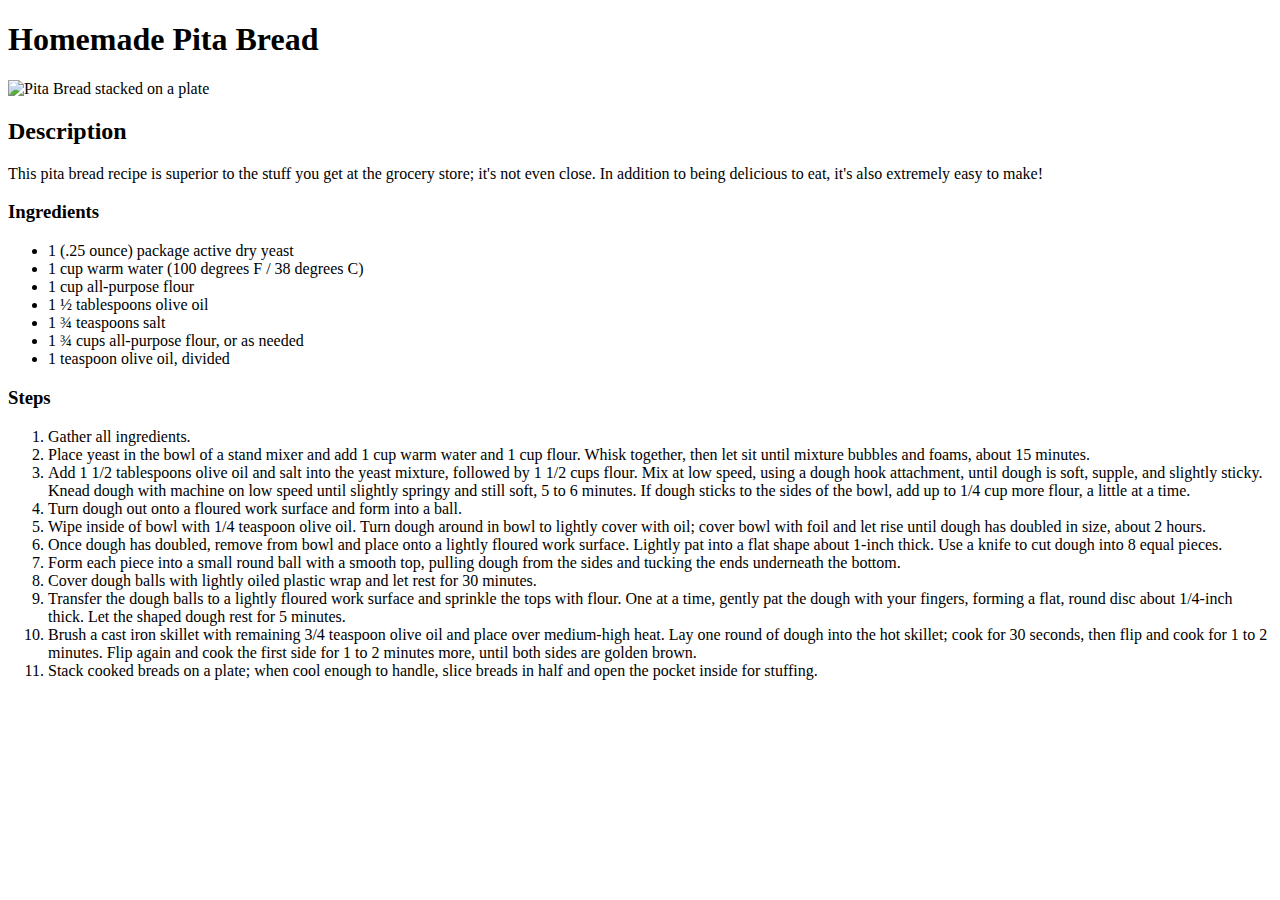
==== recipes/homemade_pita_bread.html @ d0469a95 "Finish iteration 4" ====
<!DOCTYPE html>
<html lang="en">
  <head>
    <meta charset="UTF-8" />
    <meta name="viewport" content="width=device-width, initial-scale=1.0" />
    <title>Homemade Pita Bread Recipe</title>
  </head>
  <body>
    <h1>Homemade Pita Bread</h1>
    <img
      src="https://www.allrecipes.com/thmb/kYIhsTcSxM3ZgXNkadFXC6PzLDw=/750x0/filters:no_upscale():max_bytes(150000):strip_icc():format(webp)/AR-232719-homemade-pita-bread-DDMFS-4x3-beauty-4f82a2ae98444cf58969214e3d8f66f0.jpg"
      alt="Pita Bread stacked on a plate"
      width="600px"
    />
    <h2>Description</h2>
    <p>
      This pita bread recipe is superior to the stuff you get at the grocery
      store; it's not even close. In addition to being delicious to eat, it's
      also extremely easy to make!
    </p>
    <h3>Ingredients</h3>
    <ul>
      <li>1 (.25 ounce) package active dry yeast</li>
      <li>1 cup warm water (100 degrees F / 38 degrees C)</li>
      <li>1 cup all-purpose flour</li>
      <li>1 ½ tablespoons olive oil</li>
      <li>1 ¾ teaspoons salt</li>
      <li>1 ¾ cups all-purpose flour, or as needed</li>
      <li>1 teaspoon olive oil, divided</li>
    </ul>
    <h3>Steps</h3>
    <ol>
      <li>Gather all ingredients.</li>
      <li>
        Place yeast in the bowl of a stand mixer and add 1 cup warm water and 1
        cup flour. Whisk together, then let sit until mixture bubbles and foams,
        about 15 minutes.
      </li>
      <li>
        Add 1 1/2 tablespoons olive oil and salt into the yeast mixture,
        followed by 1 1/2 cups flour. Mix at low speed, using a dough hook
        attachment, until dough is soft, supple, and slightly sticky. Knead
        dough with machine on low speed until slightly springy and still soft, 5
        to 6 minutes. If dough sticks to the sides of the bowl, add up to 1/4
        cup more flour, a little at a time.
      </li>
      <li>Turn dough out onto a floured work surface and form into a ball.</li>
      <li>
        Wipe inside of bowl with 1/4 teaspoon olive oil. Turn dough around in
        bowl to lightly cover with oil; cover bowl with foil and let rise until
        dough has doubled in size, about 2 hours.
      </li>
      <li>
        Once dough has doubled, remove from bowl and place onto a lightly
        floured work surface. Lightly pat into a flat shape about 1-inch thick.
        Use a knife to cut dough into 8 equal pieces.
      </li>
      <li>
        Form each piece into a small round ball with a smooth top, pulling dough
        from the sides and tucking the ends underneath the bottom.
      </li>
      <li>
        Cover dough balls with lightly oiled plastic wrap and let rest for 30
        minutes.
      </li>
      <li>
        Transfer the dough balls to a lightly floured work surface and sprinkle
        the tops with flour. One at a time, gently pat the dough with your
        fingers, forming a flat, round disc about 1/4-inch thick. Let the shaped
        dough rest for 5 minutes.
      </li>
      <li>
        Brush a cast iron skillet with remaining 3/4 teaspoon olive oil and
        place over medium-high heat. Lay one round of dough into the hot
        skillet; cook for 30 seconds, then flip and cook for 1 to 2 minutes.
        Flip again and cook the first side for 1 to 2 minutes more, until both
        sides are golden brown.
      </li>
      <li>
        Stack cooked breads on a plate; when cool enough to handle, slice breads
        in half and open the pocket inside for stuffing.
      </li>
    </ol>
  </body>
</html>
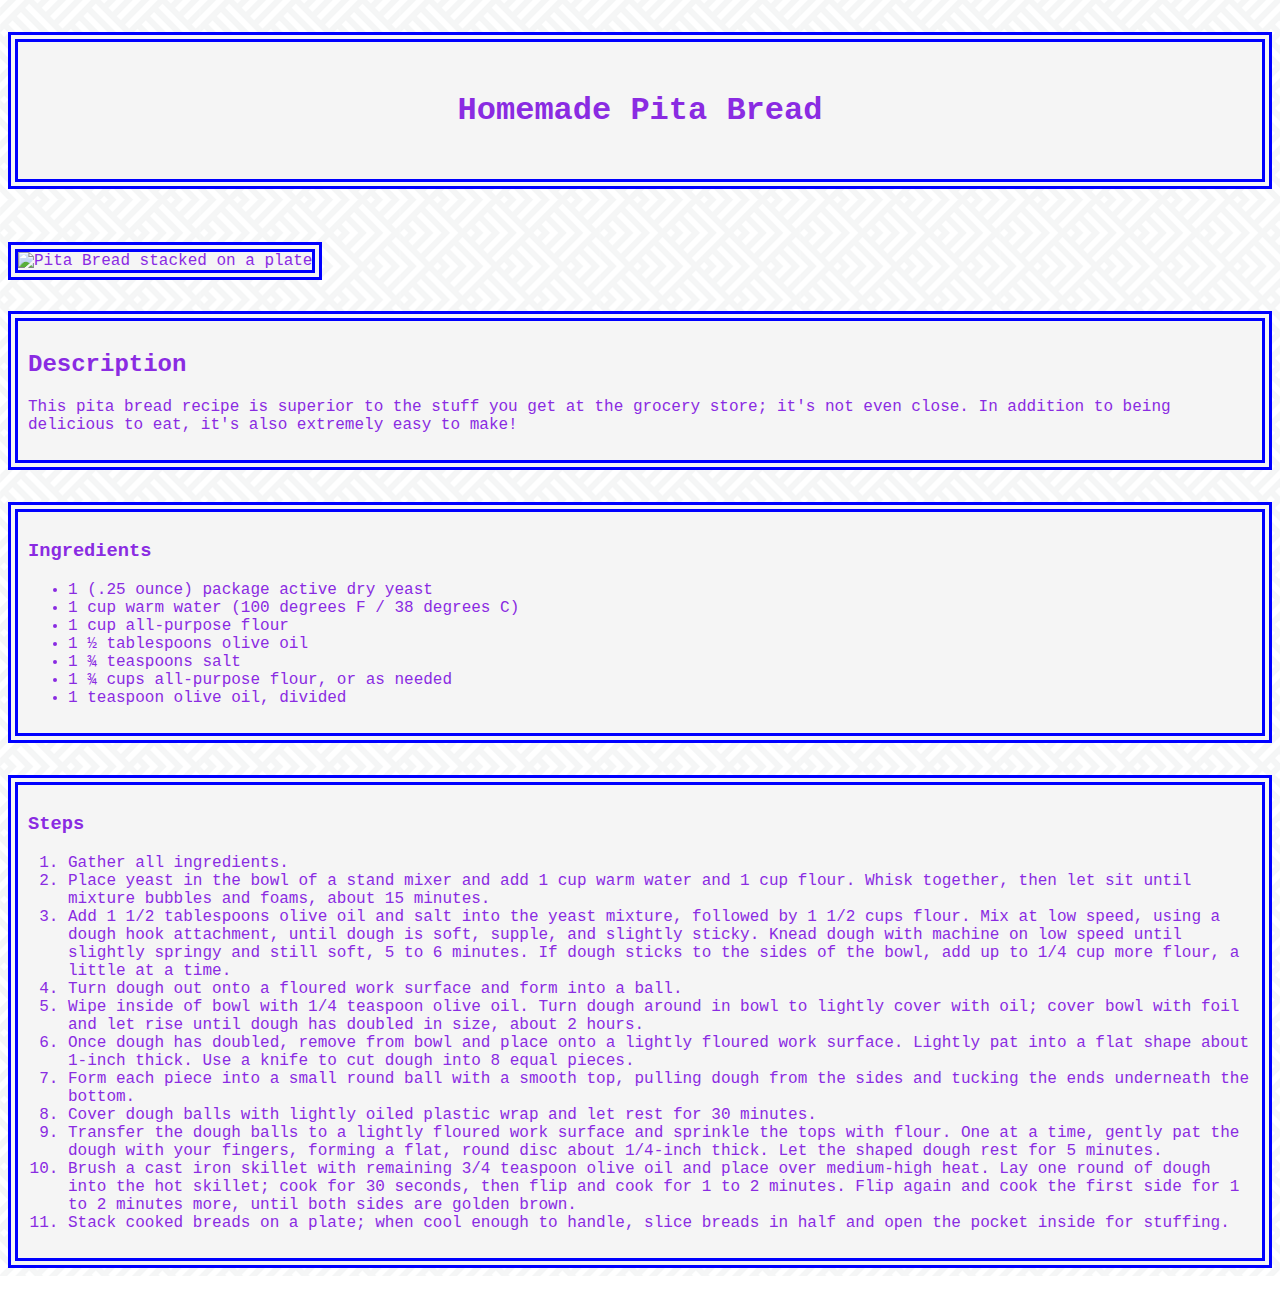
==== commit af402574: "Added simple styling" ====
--- a/recipes/homemade_pita_bread.html
+++ b/recipes/homemade_pita_bread.html
@@ -4,82 +4,92 @@
     <meta charset="UTF-8" />
     <meta name="viewport" content="width=device-width, initial-scale=1.0" />
     <title>Homemade Pita Bread Recipe</title>
+    <link rel="stylesheet" href="../styles.css" />
   </head>
   <body>
-    <h1>Homemade Pita Bread</h1>
+    <h1 class="bordered">Homemade Pita Bread</h1>
     <img
       src="https://www.allrecipes.com/thmb/kYIhsTcSxM3ZgXNkadFXC6PzLDw=/750x0/filters:no_upscale():max_bytes(150000):strip_icc():format(webp)/AR-232719-homemade-pita-bread-DDMFS-4x3-beauty-4f82a2ae98444cf58969214e3d8f66f0.jpg"
       alt="Pita Bread stacked on a plate"
       width="600px"
+      class="bordered"
     />
-    <h2>Description</h2>
-    <p>
-      This pita bread recipe is superior to the stuff you get at the grocery
-      store; it's not even close. In addition to being delicious to eat, it's
-      also extremely easy to make!
-    </p>
-    <h3>Ingredients</h3>
-    <ul>
-      <li>1 (.25 ounce) package active dry yeast</li>
-      <li>1 cup warm water (100 degrees F / 38 degrees C)</li>
-      <li>1 cup all-purpose flour</li>
-      <li>1 ½ tablespoons olive oil</li>
-      <li>1 ¾ teaspoons salt</li>
-      <li>1 ¾ cups all-purpose flour, or as needed</li>
-      <li>1 teaspoon olive oil, divided</li>
-    </ul>
-    <h3>Steps</h3>
-    <ol>
-      <li>Gather all ingredients.</li>
-      <li>
-        Place yeast in the bowl of a stand mixer and add 1 cup warm water and 1
-        cup flour. Whisk together, then let sit until mixture bubbles and foams,
-        about 15 minutes.
-      </li>
-      <li>
-        Add 1 1/2 tablespoons olive oil and salt into the yeast mixture,
-        followed by 1 1/2 cups flour. Mix at low speed, using a dough hook
-        attachment, until dough is soft, supple, and slightly sticky. Knead
-        dough with machine on low speed until slightly springy and still soft, 5
-        to 6 minutes. If dough sticks to the sides of the bowl, add up to 1/4
-        cup more flour, a little at a time.
-      </li>
-      <li>Turn dough out onto a floured work surface and form into a ball.</li>
-      <li>
-        Wipe inside of bowl with 1/4 teaspoon olive oil. Turn dough around in
-        bowl to lightly cover with oil; cover bowl with foil and let rise until
-        dough has doubled in size, about 2 hours.
-      </li>
-      <li>
-        Once dough has doubled, remove from bowl and place onto a lightly
-        floured work surface. Lightly pat into a flat shape about 1-inch thick.
-        Use a knife to cut dough into 8 equal pieces.
-      </li>
-      <li>
-        Form each piece into a small round ball with a smooth top, pulling dough
-        from the sides and tucking the ends underneath the bottom.
-      </li>
-      <li>
-        Cover dough balls with lightly oiled plastic wrap and let rest for 30
-        minutes.
-      </li>
-      <li>
-        Transfer the dough balls to a lightly floured work surface and sprinkle
-        the tops with flour. One at a time, gently pat the dough with your
-        fingers, forming a flat, round disc about 1/4-inch thick. Let the shaped
-        dough rest for 5 minutes.
-      </li>
-      <li>
-        Brush a cast iron skillet with remaining 3/4 teaspoon olive oil and
-        place over medium-high heat. Lay one round of dough into the hot
-        skillet; cook for 30 seconds, then flip and cook for 1 to 2 minutes.
-        Flip again and cook the first side for 1 to 2 minutes more, until both
-        sides are golden brown.
-      </li>
-      <li>
-        Stack cooked breads on a plate; when cool enough to handle, slice breads
-        in half and open the pocket inside for stuffing.
-      </li>
-    </ol>
+    <div class="bordered">
+      <h2>Description</h2>
+      <p>
+        This pita bread recipe is superior to the stuff you get at the grocery
+        store; it's not even close. In addition to being delicious to eat, it's
+        also extremely easy to make!
+      </p>
+    </div>
+    <div class="bordered">
+      <h3>Ingredients</h3>
+      <ul>
+        <li>1 (.25 ounce) package active dry yeast</li>
+        <li>1 cup warm water (100 degrees F / 38 degrees C)</li>
+        <li>1 cup all-purpose flour</li>
+        <li>1 ½ tablespoons olive oil</li>
+        <li>1 ¾ teaspoons salt</li>
+        <li>1 ¾ cups all-purpose flour, or as needed</li>
+        <li>1 teaspoon olive oil, divided</li>
+      </ul>
+    </div>
+    <div class="bordered">
+      <h3>Steps</h3>
+      <ol>
+        <li>Gather all ingredients.</li>
+        <li>
+          Place yeast in the bowl of a stand mixer and add 1 cup warm water and
+          1 cup flour. Whisk together, then let sit until mixture bubbles and
+          foams, about 15 minutes.
+        </li>
+        <li>
+          Add 1 1/2 tablespoons olive oil and salt into the yeast mixture,
+          followed by 1 1/2 cups flour. Mix at low speed, using a dough hook
+          attachment, until dough is soft, supple, and slightly sticky. Knead
+          dough with machine on low speed until slightly springy and still soft,
+          5 to 6 minutes. If dough sticks to the sides of the bowl, add up to
+          1/4 cup more flour, a little at a time.
+        </li>
+        <li>
+          Turn dough out onto a floured work surface and form into a ball.
+        </li>
+        <li>
+          Wipe inside of bowl with 1/4 teaspoon olive oil. Turn dough around in
+          bowl to lightly cover with oil; cover bowl with foil and let rise
+          until dough has doubled in size, about 2 hours.
+        </li>
+        <li>
+          Once dough has doubled, remove from bowl and place onto a lightly
+          floured work surface. Lightly pat into a flat shape about 1-inch
+          thick. Use a knife to cut dough into 8 equal pieces.
+        </li>
+        <li>
+          Form each piece into a small round ball with a smooth top, pulling
+          dough from the sides and tucking the ends underneath the bottom.
+        </li>
+        <li>
+          Cover dough balls with lightly oiled plastic wrap and let rest for 30
+          minutes.
+        </li>
+        <li>
+          Transfer the dough balls to a lightly floured work surface and
+          sprinkle the tops with flour. One at a time, gently pat the dough with
+          your fingers, forming a flat, round disc about 1/4-inch thick. Let the
+          shaped dough rest for 5 minutes.
+        </li>
+        <li>
+          Brush a cast iron skillet with remaining 3/4 teaspoon olive oil and
+          place over medium-high heat. Lay one round of dough into the hot
+          skillet; cook for 30 seconds, then flip and cook for 1 to 2 minutes.
+          Flip again and cook the first side for 1 to 2 minutes more, until both
+          sides are golden brown.
+        </li>
+        <li>
+          Stack cooked breads on a plate; when cool enough to handle, slice
+          breads in half and open the pocket inside for stuffing.
+        </li>
+      </ol>
+    </div>
   </body>
 </html>
--- a/styles.css
+++ b/styles.css
@@ -0,0 +1,34 @@
+* {
+  color: blueviolet;
+  font-family: Monaco, "Lucida Console", monospace;
+}
+
+body {
+  background-image: url(resources/images/spikes.webp);
+}
+
+h1.bordered {
+  text-align: center;
+  padding: 50px;
+}
+
+img.bordered {
+    padding: 0px;
+}
+
+.bordered {
+    border-color: blue;
+    border-style: double;
+    background-color: whitesmoke;
+    border-width: 10px;
+    padding: 10px;
+    margin-top: 2.5%;
+}
+
+.link-list .link {
+  margin-bottom: 5px;
+  margin-left: 10px;
+  padding: 5px;
+}
+
+
